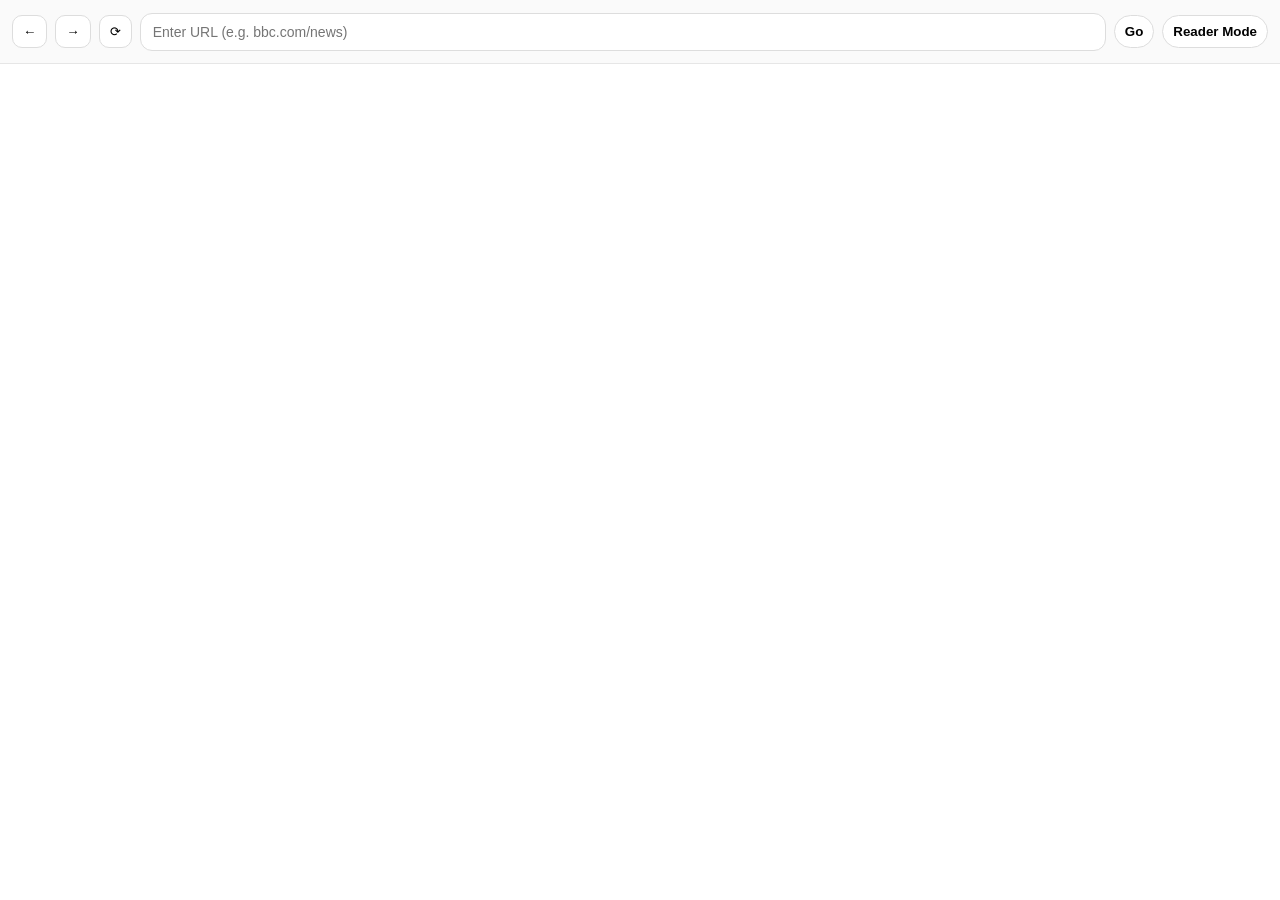
==== index.html @ bac6d347 "implemented basic browser" ====
<!doctype html>
<html>
  <head>
    <meta charset="utf-8" />
    <title>Anti-Dopamine Browser</title>
    <style>
      body { margin: 0; font-family: system-ui, -apple-system, Segoe UI, Roboto, Arial; }
      .bar {
        height: 64px;
        display: flex;
        gap: 8px;
        align-items: center;
        padding: 10px 12px;
        border-bottom: 1px solid #e6e6e6;
        background: #fafafa;
        box-sizing: border-box;
      }
      button {
        padding: 8px 10px;
        border: 1px solid #ddd;
        background: white;
        border-radius: 10px;
        cursor: pointer;
      }
      button:hover { background: #f2f2f2; }
      input {
        flex: 1;
        padding: 10px 12px;
        border: 1px solid #ddd;
        border-radius: 12px;
        font-size: 14px;
        outline: none;
        background: white;
      }
      .pill {
        border-radius: 999px;
        font-weight: 700;
      }
      .toast {
        position: fixed;
        top: 72px;
        left: 50%;
        transform: translateX(-50%);
        background: #111;
        color: #fff;
        padding: 10px 12px;
        border-radius: 999px;
        font-size: 13px;
        opacity: 0;
        pointer-events: none;
        transition: opacity 120ms ease;
      }
      .toast.show { opacity: 0.92; }
    </style>
  </head>
  <body>
    <div class="bar">
      <button id="back" title="Back">←</button>
      <button id="forward" title="Forward">→</button>
      <button id="reload" title="Reload">⟳</button>
      <input id="url" placeholder="Enter URL (e.g. bbc.com/news)" />
      <button id="go" class="pill">Go</button>
      <button id="reader" class="pill">Reader Mode</button>
    </div>

    <div id="toast" class="toast"></div>

    <script src="ui.js"></script>
  </body>
</html>
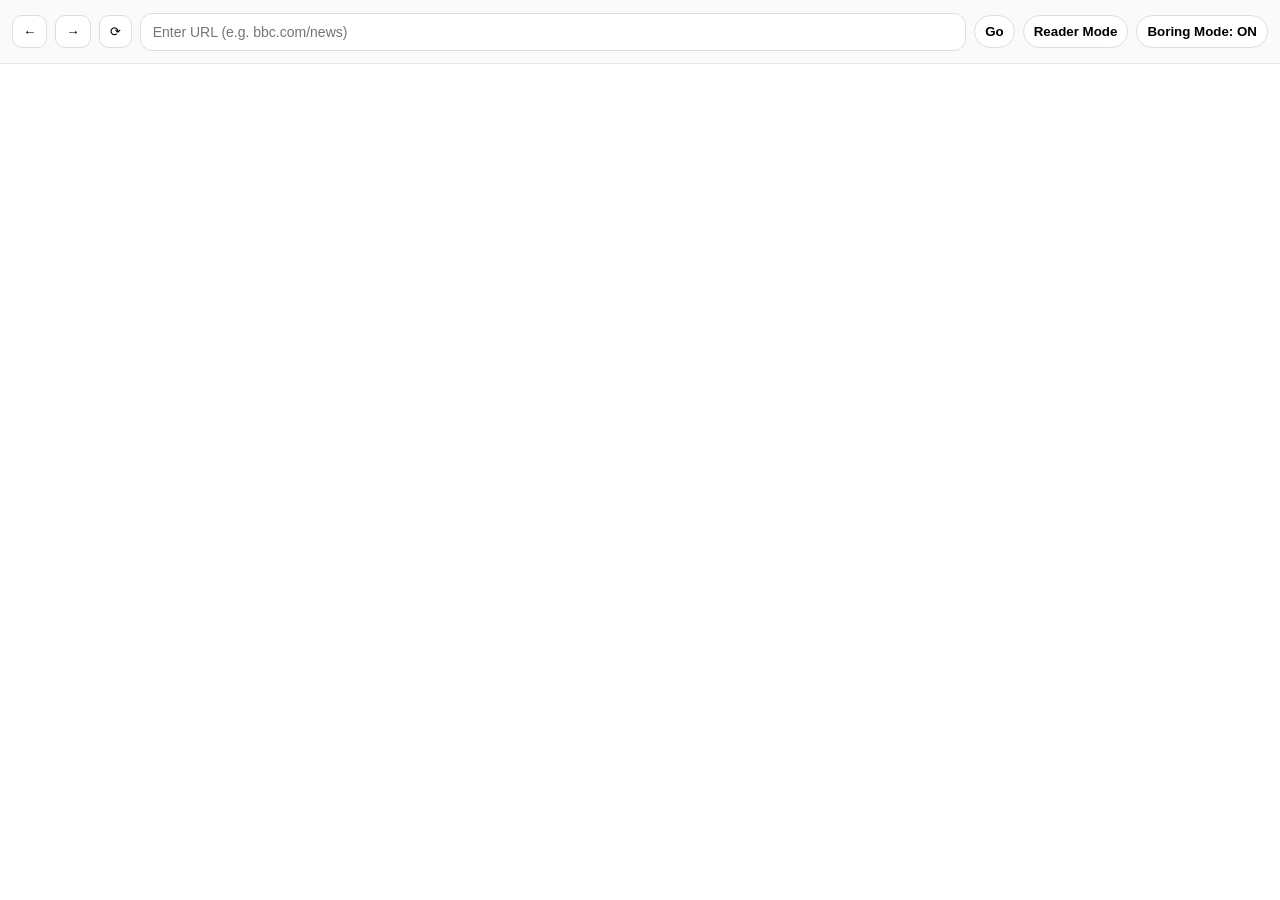
==== commit 1a84c0a6: "vibe coded some functionality that makes it work for bbc articles [daniel]" ====
--- a/index.html
+++ b/index.html
@@ -61,6 +61,7 @@
       <input id="url" placeholder="Enter URL (e.g. bbc.com/news)" />
       <button id="go" class="pill">Go</button>
       <button id="reader" class="pill">Reader Mode</button>
+      <button id="boring-toggle" class="pill" title="Toggle boring mode">Boring Mode: ON</button>
     </div>
 
     <div id="toast" class="toast"></div>
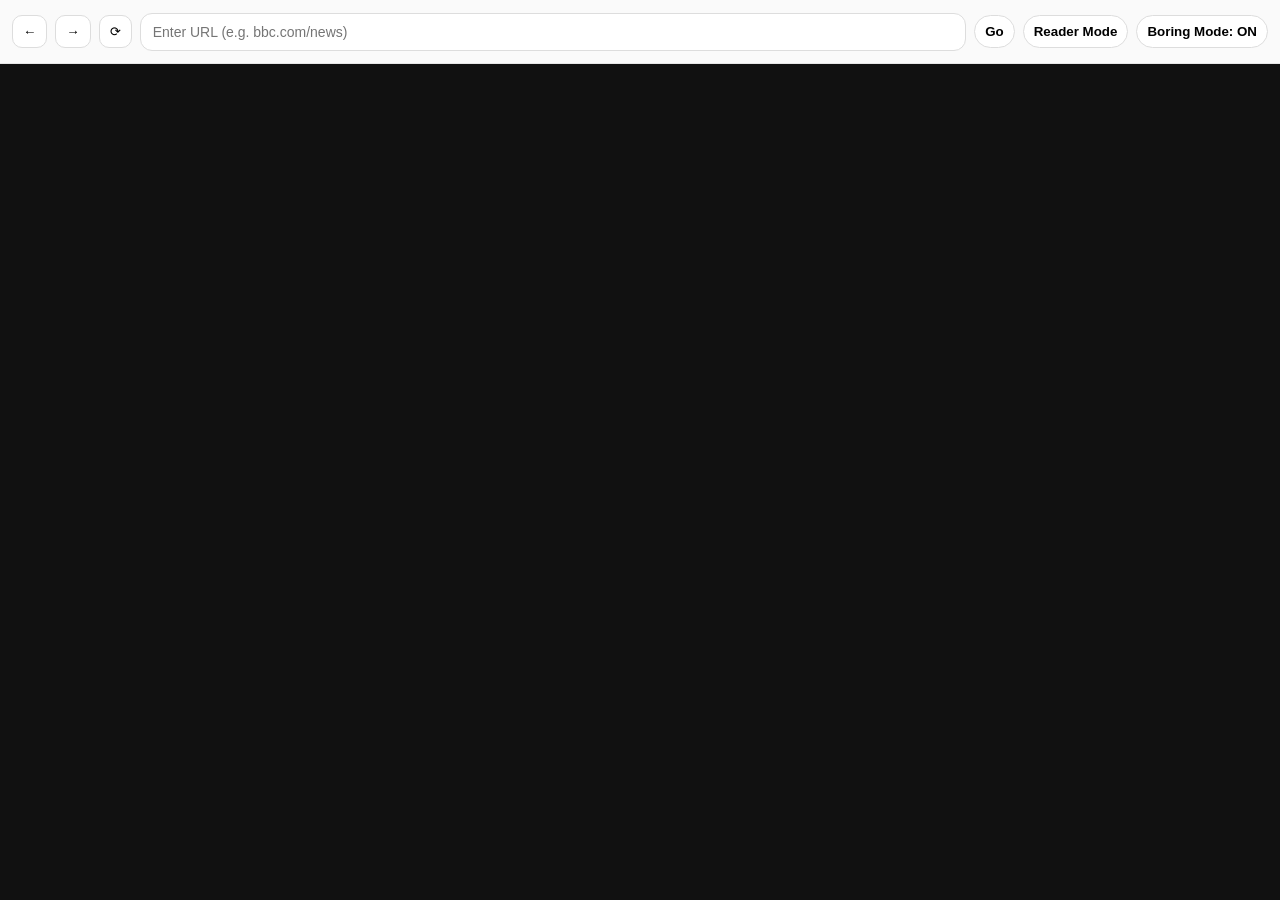
==== commit a234f562: "Finished amazon" ====
--- a/index.html
+++ b/index.html
@@ -4,7 +4,7 @@
     <meta charset="utf-8" />
     <title>Anti-Dopamine Browser</title>
     <style>
-      body { margin: 0; font-family: system-ui, -apple-system, Segoe UI, Roboto, Arial; }
+      body { margin: 0; font-family: system-ui, -apple-system, Segoe UI, Roboto, Arial; background: #111; }
       .bar {
         height: 64px;
         display: flex;
@@ -51,6 +51,22 @@
         transition: opacity 120ms ease;
       }
       .toast.show { opacity: 0.92; }
+      .loading-overlay {
+        position: fixed;
+        top: 64px;
+        left: 0;
+        right: 0;
+        bottom: 0;
+        background: #111;
+        color: #e8e8e8;
+        display: none;
+        align-items: center;
+        justify-content: center;
+        font-size: 16px;
+        letter-spacing: 0.02em;
+        z-index: 9999;
+      }
+      .loading-overlay.show { display: flex; }
     </style>
   </head>
   <body>
@@ -65,6 +81,7 @@
     </div>
 
     <div id="toast" class="toast"></div>
+    <div id="loading" class="loading-overlay">Loading results…</div>
 
     <script src="ui.js"></script>
   </body>
